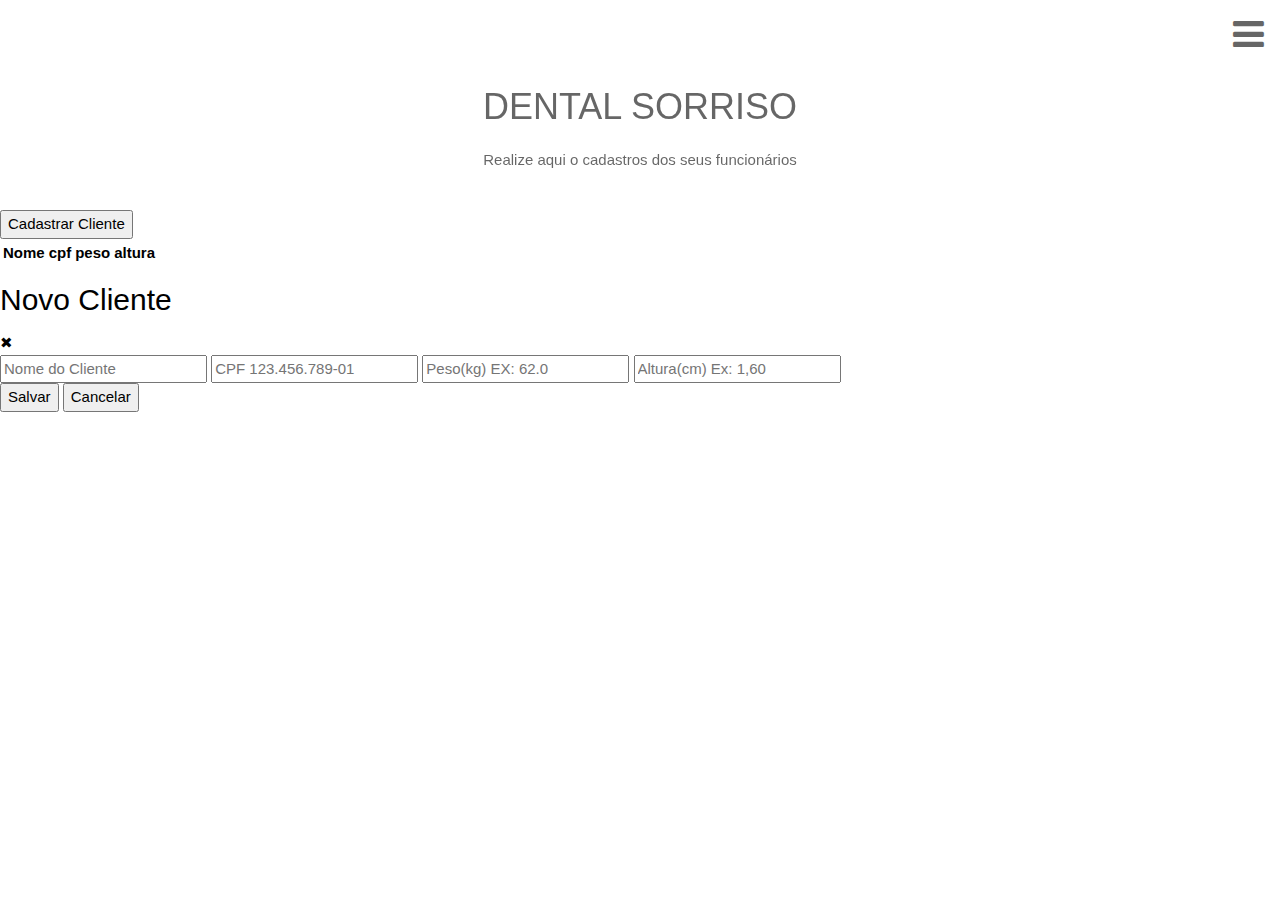
==== dentalacme.html @ 1c08eeeb "Add files via upload" ====
<!DOCTYPE html>
<html lang="pt-BR">

<head>
    <meta charset="UTF-8">
    <meta http-equiv="X-UA-Compatible" content="IE=edge">
    <meta name="viewport" content="width=device-width, initial-scale=1.0">
    <link rel="preconnect" href="https://fonts.gstatic.com">
    <link rel="stylesheet" href="https://www.w3schools.com/w3css/4/w3.css">
    <link rel="stylesheet" href="https://fonts.googleapis.com/css?family=Montserrat">
    <link rel="stylesheet" href="https://cdnjs.cloudflare.com/ajax/libs/font-awesome/4.7.0/css/font-awesome.min.css">
    <link href="https://fonts.googleapis.com/css2?family=Karla:ital,wght@0,400;0,700;1,200;1,800&display=swap"rel="stylesheet">
    <link rel="stylesheet" href="css/main.css">
    <link rel="stylesheet" href="css/button.css">
    <link rel="stylesheet" href="css/records.css">
    <link rel="stylesheet" href="css/modal.css">
    <script src="acmeceo/dentalsorriso.js" defer></script>
    <title>Dental Sorriso</title>
</head>


<body>

    <nav class="w3-sidebar w3-white w3-animate-top w3-xxlarge" style="display:none;padding-top:150px" id="mySidebar">
        <a href="javascript:void(0)" onclick="w3_close()" class="w3-button w3-white w3-xxlarge w3-padding w3-display-topright" style="padding:6px 24px">
          <i class="fa fa-remove"></i>
        </a>
        <div class="w3-bar-block w3-center">
          <h1>Planos Acme co</h1><br>
          <a href="http://127.0.0.1:5501/norteeuropa.html" class="w3-bar-item w3-button w3-text-grey w3-hover-white">Norte Europa</a>
          <a href="http://127.0.0.1:5501/index.html" class="w3-bar-item w3-button w3-text-grey w3-hover-white">Inicio</a>

        </div>
    </nav>



    <div class="w3-opacity">
        <span class="w3-button w3-xxlarge w3-white w3-right" onclick="w3_open()"><i class="fa fa-bars"></i></span> 
        <div class="w3-clear"></div>
        <header class="w3-center w3-margin-bottom">
          <h1>DENTAL SORRISO</h1>
          <p>Realize aqui o cadastros dos seus funcionários</p>
        </header>
        </div><br>

    <main>
        <button type="button" class="button blue mobile" id="cadastrarCliente">Cadastrar Cliente</button>
        <div style="overflow-x:auto;">
        <table id="tableClient" class="records">
            <thead>
                <tr>
                    <th>Nome</th>
                    <th>cpf</th>
                    <th>peso</th>
                    <th>altura</th>
                    
                </tr>
            </thead>
            <tbody>
        </div>        
            </tbody>
        </table>
        <div class="modal" id="modal">
            <div class="modal-content">
                <header class="modal-header">
                    <h2>Novo Cliente</h2>
                    <span class="modal-close" id="modalClose">&#10006;</span>
                </header>
                <form id="form" class="modal-form">
                    
                    <input type="text" id="nome" data-index="new" class="modal-field" placeholder="Nome do Cliente"required>
                    <input type="text" id="cpf"  class="modal-field" pattern="\d{3}\.\d{3}\.\d{3}-\d{2}" \ placeholder="CPF 123.456.789-01" title="Digite um CPF no formato: 000.000.000-00" required>
                    <input type="text" id="peso"  class="modal-field" pattern="\d{2}\.\d{1}" \ placeholder="Peso(kg) EX: 62.0 " title="Digite o peso no formato: 00.0" required>
                    <input type="text" id="altura"  class="modal-field" pattern="\d{1},\d{2}" \ placeholder="Altura(cm) Ex: 1,60" title="Digite a altura no formato: 0,0" required>
              <div>
                        

                </form>
                <footer class="modal-footer">
                    <button id="salvar" class="button green">Salvar</button>
                    <button id="cancelar" class="button blue">Cancelar</button>
                </footer>
            </div>
        </div>
    </main>



    <script>
        // Toggle grid padding
        function myFunction() {
          var x = document.getElementById("myGrid");
          if (x.className === "w3-row") {
            x.className = "w3-row-padding";
          } else { 
            x.className = x.className.replace("w3-row-padding", "w3-row");
          }
        }
        
        // Open and close sidebar
        function w3_open() {
          document.getElementById("mySidebar").style.width = "100%";
          document.getElementById("mySidebar").style.display = "block";
        }
        
        function w3_close() {
          document.getElementById("mySidebar").style.display = "none";
        }
        </script>
    <footer>
        
    </footer>
</body>

</html>
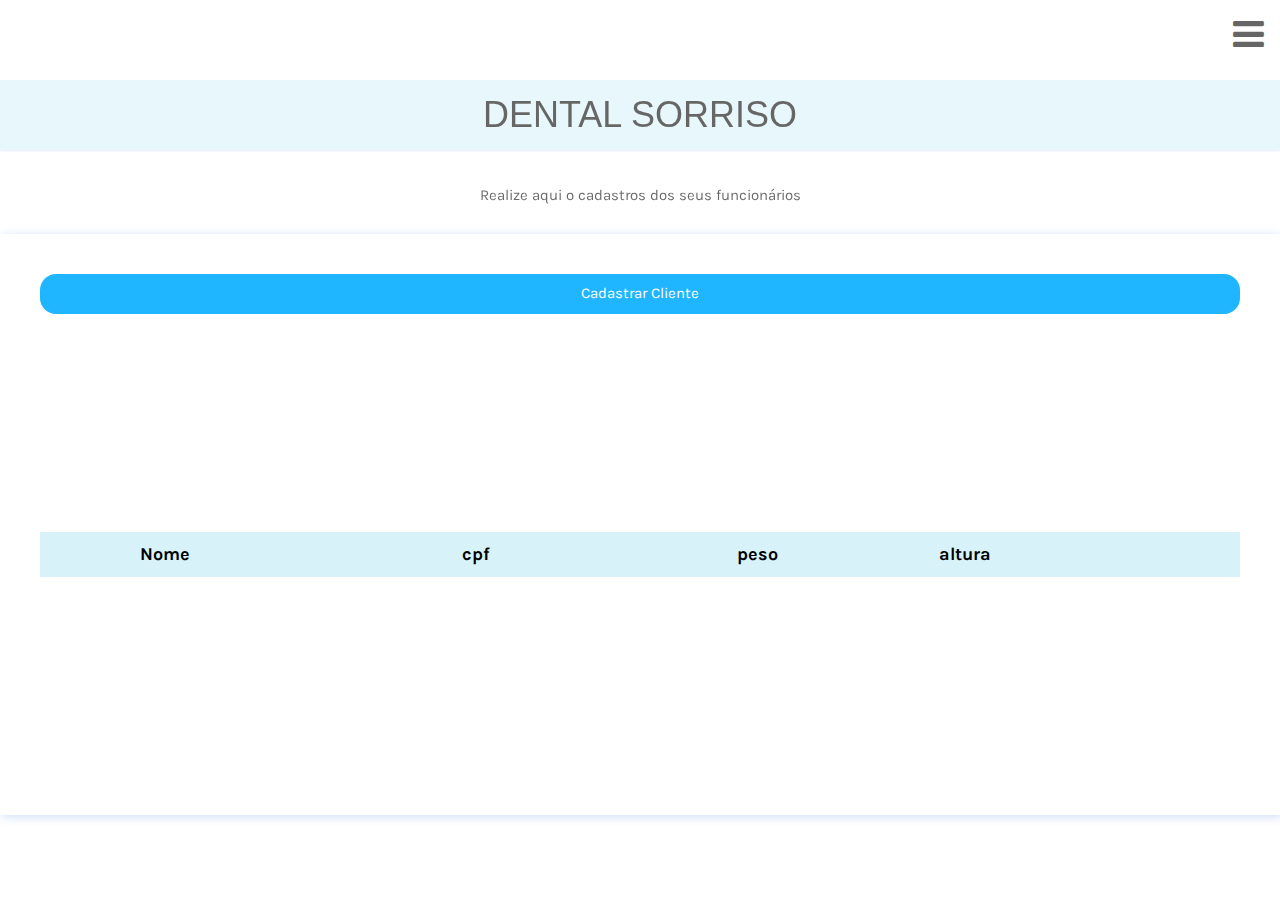
==== commit 7b27ab0c: "Update dentalacme.html" ====
--- a/dentalacme.html
+++ b/dentalacme.html
@@ -27,8 +27,8 @@
         </a>
         <div class="w3-bar-block w3-center">
           <h1>Planos Acme co</h1><br>
-          <a href="http://127.0.0.1:5501/norteeuropa.html" class="w3-bar-item w3-button w3-text-grey w3-hover-white">Norte Europa</a>
-          <a href="http://127.0.0.1:5501/index.html" class="w3-bar-item w3-button w3-text-grey w3-hover-white">Inicio</a>
+          <a href="https://github.com/menu95/planos/norteeuropa" class="w3-bar-item w3-button w3-text-grey w3-hover-white">Norte Europa</a>
+          <a href="https://github.com/menu95/planos/index" class="w3-bar-item w3-button w3-text-grey w3-hover-white">Inicio</a>
 
         </div>
     </nav>
@@ -113,4 +113,4 @@
     </footer>
 </body>
 
-</html>+</html>
--- a/css/main.css
+++ b/css/main.css
@@ -0,0 +1,71 @@
+*{
+    padding: 0;
+    margin: 0;
+    box-sizing: border-box;
+}
+
+:root{
+    --primary-color: #d7f2f8;
+    --secundary-color: rgba(250, 250, 250, 0.945);
+    --shadow-color: rgb(209, 222, 248);
+    --text-color: rgb(183, 220, 255);
+}
+
+body{
+    min-height: 100vh;
+    display: flex;
+    flex-direction: column;
+    font-family: 'karla', sans-serif;
+    position:relative;
+}
+
+header{
+    background-color: var(--primary-color);
+    height: 70px;
+    text-align: center;
+    line-height: 70px;
+    box-shadow: 0 1px 2px var(--shadow-color);
+}
+
+.header-title{
+    color: black;
+    font-size: 2rem;
+}
+
+main{
+    flex-grow: 1;
+    display: grid;
+    flex-direction: column;
+    align-items: flex-start;
+    width: 100%;
+    margin: 5vh auto;
+    padding: 40px;
+    box-shadow: 2px 2px 10px var(--shadow-color);
+    gap: 20px;
+}
+
+    
+
+
+
+footer{
+    width:100;
+    text-align: center;
+    font-weight: 200;
+    font-style: italic;
+    padding: 20px;
+}
+
+@media (max-width:480px){
+    header{
+        display:block;
+        position:absolute;
+        width:100%;
+    }
+    .header-title{
+        font-size: 1.5rem;
+    }
+
+
+    
+}--- a/css/button.css
+++ b/css/button.css
@@ -0,0 +1,51 @@
+.button{
+    border-style:none;
+    height: 40px;
+    padding: 6px 12px;
+    background-color: black;
+    color: white;
+    font-size: 1rem;
+    cursor: pointer;
+    transition: box-shadow .6s ease;
+}
+
+.button.blue{
+    background-color: #1FB6FF;
+    border-radius: 16px;
+
+}
+
+button.green{
+    background-color: #2fadcc;
+    border-radius: 14px;
+}
+
+button.red{
+    background-color: #60aaf0;
+    border-radius: 14px;
+}
+
+.button:hover{
+    box-shadow: inset 1500px 5px 5px #00000055;
+    
+}
+
+@media(max-width:480px){
+    .button.mobile{
+        color:transparent;
+        font-size:0;
+        width:90%;
+        height:40px;
+        border-radius: 16px;
+        position:relative;
+        top: 15vh;
+        left: 5vw;
+    }
+    .button.mobile::before{
+        content: "cadastrar";
+        color:white;
+        font-size:1rem;
+        width:100%;
+        height:100%;
+    }
+}--- a/css/records.css
+++ b/css/records.css
@@ -0,0 +1,81 @@
+.records{
+    border-collapse: collapse;
+    flex-direction: column;
+    width: 100%;
+    user-select: none;
+    text-align: left;
+}
+
+.records th{
+    /*text-align: auto;*/
+    height: 45px;
+    background-color: var(--primary-color);
+    padding-left: 100px;
+    font-size: 1.2rem;    
+}
+.records td{
+    /*text-align: auto;*/
+    height: 50px;
+    padding-left: 100px;
+    position: relative;
+}
+
+.records th:last-child,
+.records td:last-child{
+    
+    padding: 0;
+    min-width: 140px;
+    /*text-align: center;*/
+}
+
+.records tr:hover{
+    background-color: var(--secundary-color);
+}
+
+@media(max-width:800px){
+    
+    .records thead{
+        display:flex;
+        clip:rect(0 0 0 0);
+        height: 85px;
+        margin: -1px;
+        overflow: hidden;
+        padding: 0;
+        position: relative;
+        width: 1px;
+    }
+
+    .records tr {      
+        border-bottom: 3px solid rgb(221, 221, 221);
+        display:block;
+        margin-bottom: 0.625rem;
+        padding: 0;
+    }
+
+    .records td{
+        border-bottom: 1px solid #ddd;
+        display: block;
+        font-size: 1rem;
+        text-align: right;
+        padding-left: 10px;
+        padding-top: 5%;
+
+    }
+
+    .records td::before{
+        content: attr(data-label);
+        float: left;
+        font-weight: 700;
+        text-transform: uppercase;
+        font-size: 0.9rem;
+        height: 10px;
+        text-align: left;
+            
+    }
+
+    .records th{
+        text-align: left;
+    }
+
+    
+}--- a/css/modal.css
+++ b/css/modal.css
@@ -0,0 +1,103 @@
+.modal{
+    position: fixed;
+    top:0;
+    left:0;
+    width: 100%;
+    height: 100%;
+    background: #00000090;
+    opacity: 0;
+    z-index: -1;
+}
+
+.modal.active{
+    opacity: 1;
+    z-index: 1;
+}
+
+.modal-content{
+    border-radius: 20px;
+    display: flex;
+    flex-direction: column;
+    gap:80px;
+    width: 90vw;
+    margin: 15vh auto;
+    padding-bottom: 20px;
+    background-color: white;
+    box-shadow: 1px 1px 10px rgb(77, 109, 158);
+}
+
+.modal-header{
+    border-radius: 20px;
+    display: flex;
+    position: relative;
+    justify-content: center;
+    height: 60px;
+    line-height: 40px;
+    font-size: 1rem;
+}
+
+
+
+.modal-close{
+    position: absolute;
+    padding: 10px;
+    right: 0;
+    display: block;
+    width: 60px;
+    height: 0px;
+    text-align: center;
+    user-select: none;
+    cursor: pointer;
+}
+
+
+
+.modal-form{
+    flex-direction: column;
+    display: flex;
+    justify-content: space-between;
+    flex-wrap: wrap;
+    gap: 20px;
+    padding: 0 20px;
+}
+/*Altere o tamnho dos campos input, formato entre outros atraves do modal-field*/
+.modal-field{
+    width: calc(100% - 10px);
+    height: 40px;
+    outline-style: none;
+    border-style: none;
+    border-radius: 10px;
+    box-shadow: 0 0 2px black;
+    padding: 0 10px;
+    font-size:1rem;
+}
+
+.modal-field:focus{
+    border: 2px solid var(--primary-color);
+    box-shadow: 0 0 3px var(--primary-color);
+}
+
+
+.modal-footer{
+    background-color: inherit;
+    text-align: right;
+    padding: 0 20px;
+}
+
+@media (max-width:480px){
+    .modal{
+        top:100%;
+        transition: all 0.3s ease;
+    }
+    .modal.active{
+        top:0;
+    }
+    .modal-content{
+        margin:0;
+        width:100%;
+        position:fixed;
+    }
+    .modal-field{
+        width:100%;
+    }
+}